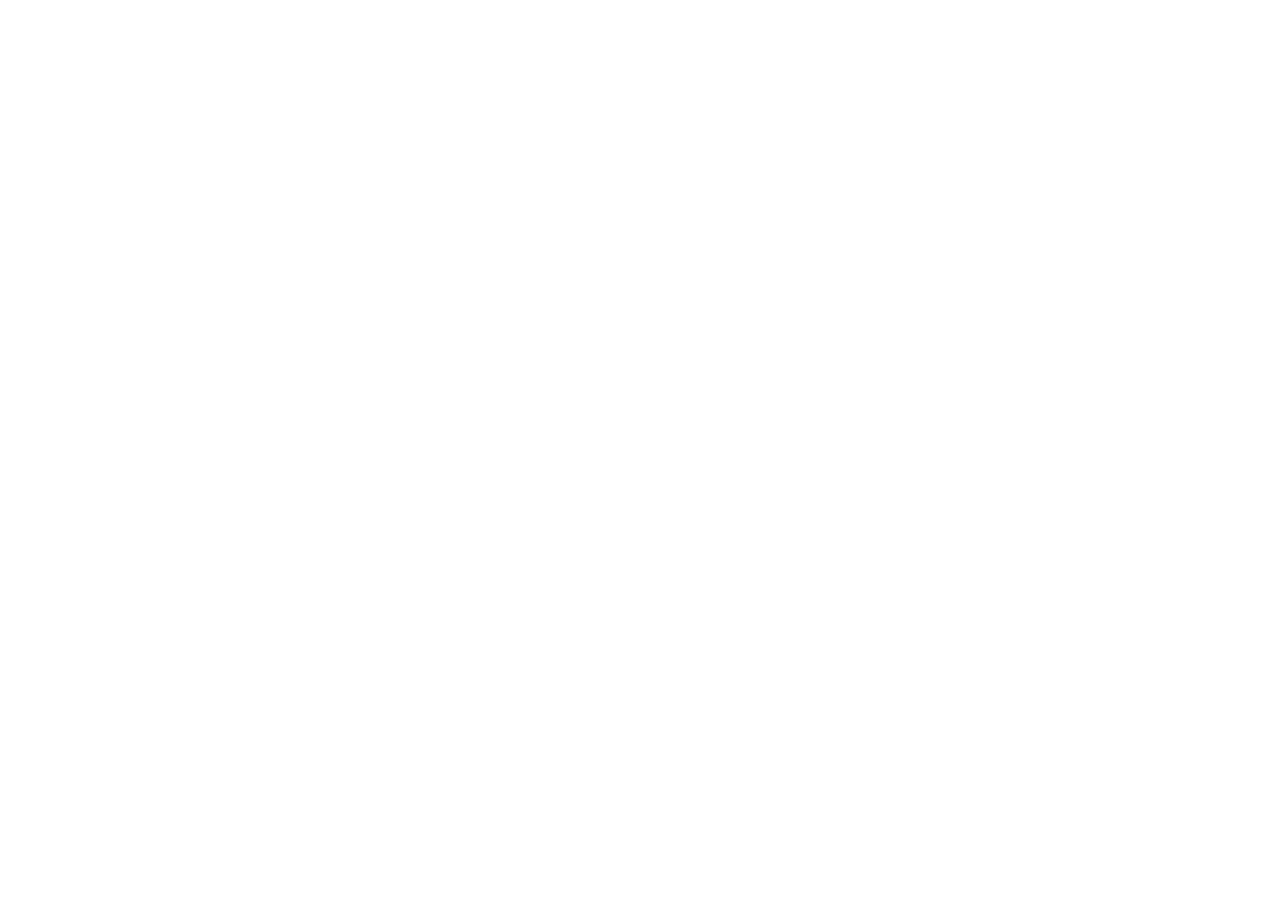
==== highscore.html @ a49de6e7 "psuedo coded high score file" ====
<!DOCTYPE html>
<html lang="en">
<head>
    <meta charset="UTF-8">
    <meta name="viewport" content="width=device-width, initial-scale=1.0">
    <title>Highscore</title>

</head>

<body>

    <!-- div for timer -->
    <!-- div for quiz content -->

    <!-- buttons to go back or clear the high score list -->
    
</body>
</html>
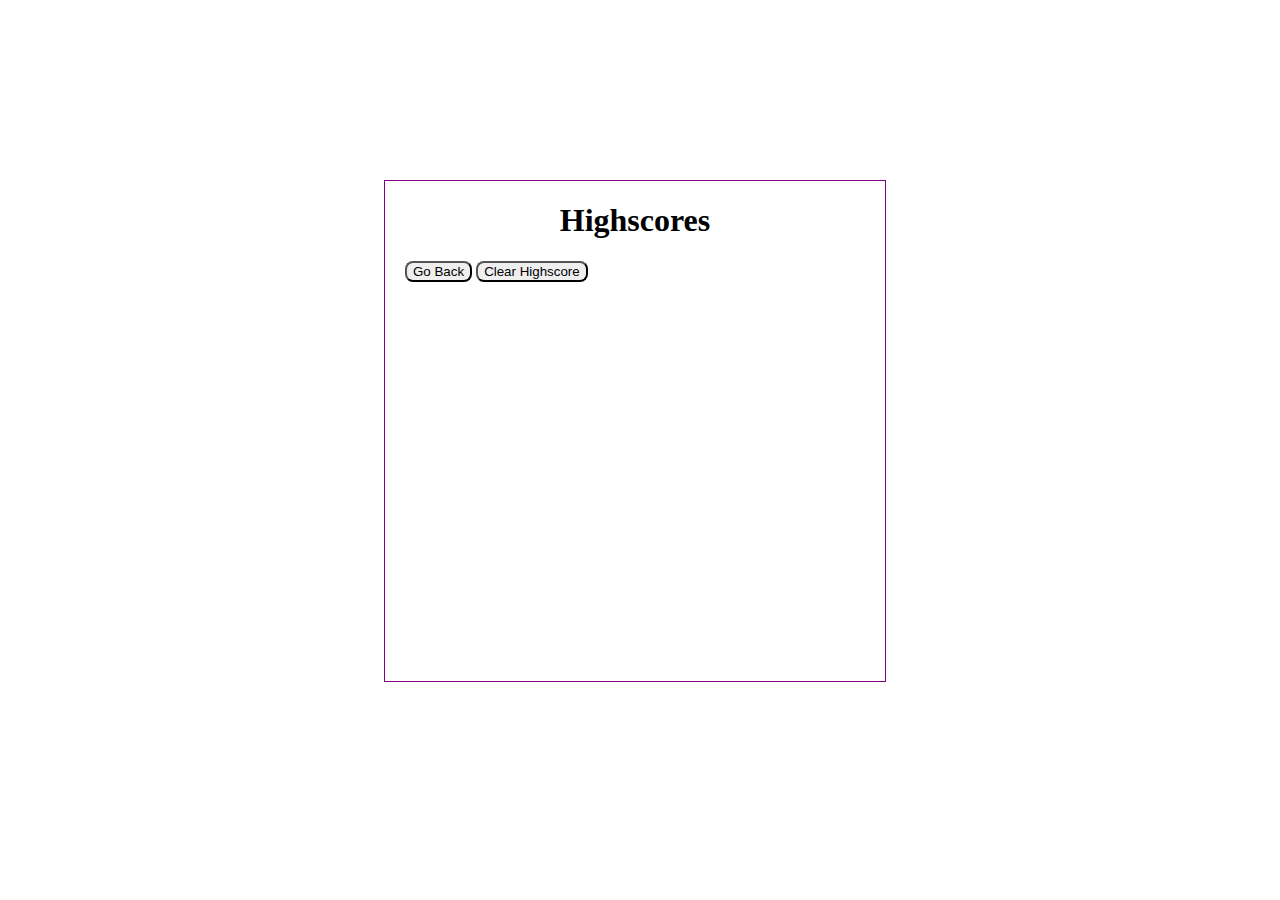
==== commit 990a2500: "highscore HTML" ====
--- a/highscore.html
+++ b/highscore.html
@@ -3,16 +3,27 @@
 <head>
     <meta charset="UTF-8">
     <meta name="viewport" content="width=device-width, initial-scale=1.0">
+    <link rel="stylesheet" type="text/css" href="styles.css">
     <title>Highscore</title>
 
 </head>
 
 <body>
+    <div id="wrapper">
+    <!-- div for timer -->
+    <div id="currentTime"></div>
 
-    <!-- div for timer -->
     <!-- div for quiz content -->
+<div id="questionsDiv">
+            <h1>Highscores</h1>
+            <ul id="highScore"></ul>
 
     <!-- buttons to go back or clear the high score list -->
+    <button id="goBack">Go Back</button>
+            <button id="clear" value="reset">Clear Highscore</button>
+        </div>
+    </div>
     
+    <script src="highscore.js"></script>
 </body>
 </html>--- a/styles.css
+++ b/styles.css
@@ -0,0 +1,66 @@
+#wrapper {
+    position: absolute;
+    left: 30%;
+    top: 20%;
+    width: 500px;
+    height: 500px;
+    border: 1px solid purple;
+}
+#startTime {
+    background-color: purple;
+    margin-left: 33%;
+    padding: 15px 32px;
+    font-size: 20px;
+    color: white;
+}
+#questionsDiv {
+    margin: 20px;
+}
+
+#currentTime {
+    float: right;
+}
+
+button {
+    border-radius: 8px;
+}
+
+textarea {
+    width: 90%;
+    margin: 20px;
+}
+
+#Submit {
+    background-color: purple;
+    margin-left: 33%;
+    padding: 15px 32px;
+    font-size: 20px;
+    color: white;
+}
+
+label {
+    margin-right: 10px;
+}
+input {
+    margin-bottom: 20px;
+    width: 50%;
+    border: 1px solid lightgray;
+}
+
+h1 {
+    text-align: center;
+}
+
+li {
+    background-color: purple;
+    margin-top: 10px;
+    padding: 5px 15px;
+    width: 80%;
+    font-size: 18px;
+    color: white;
+}
+
+#createDiv {
+    margin-top: 20px;
+    border-top: 1px solid lightgray;
+}
